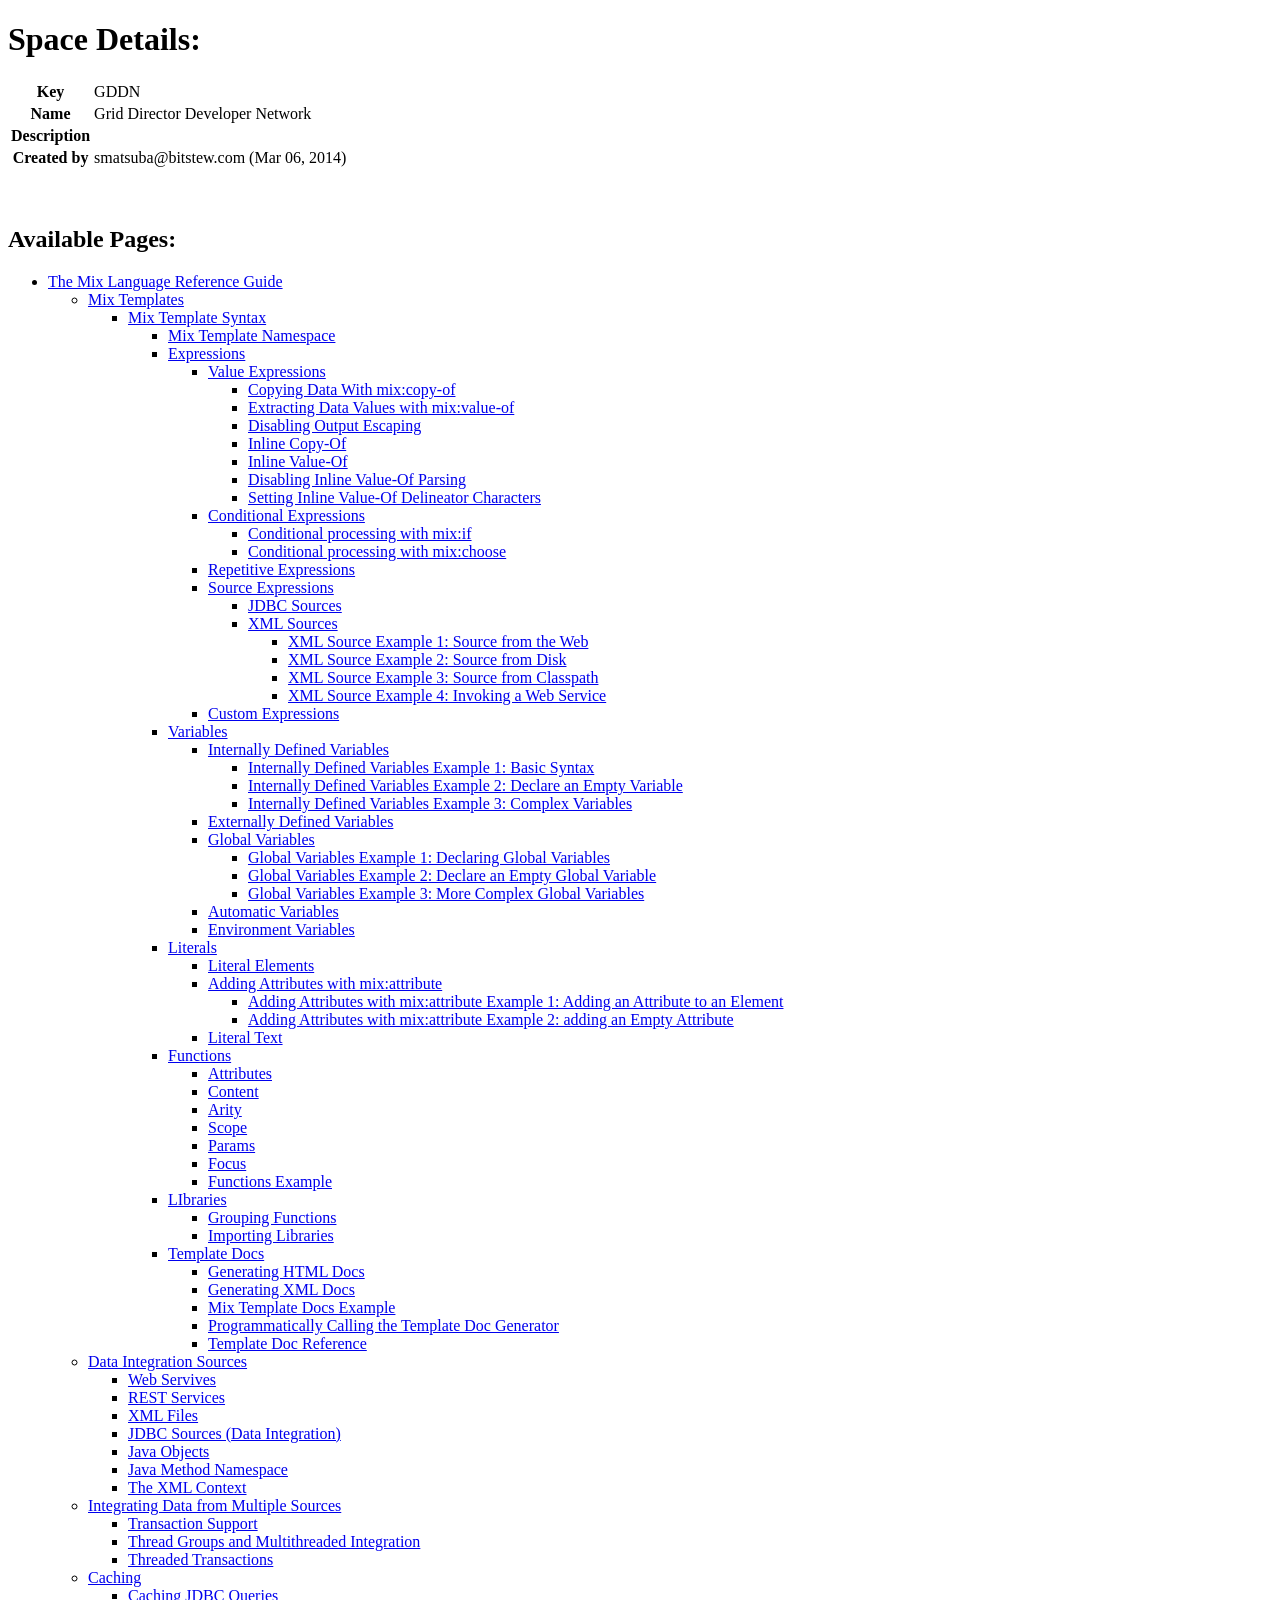
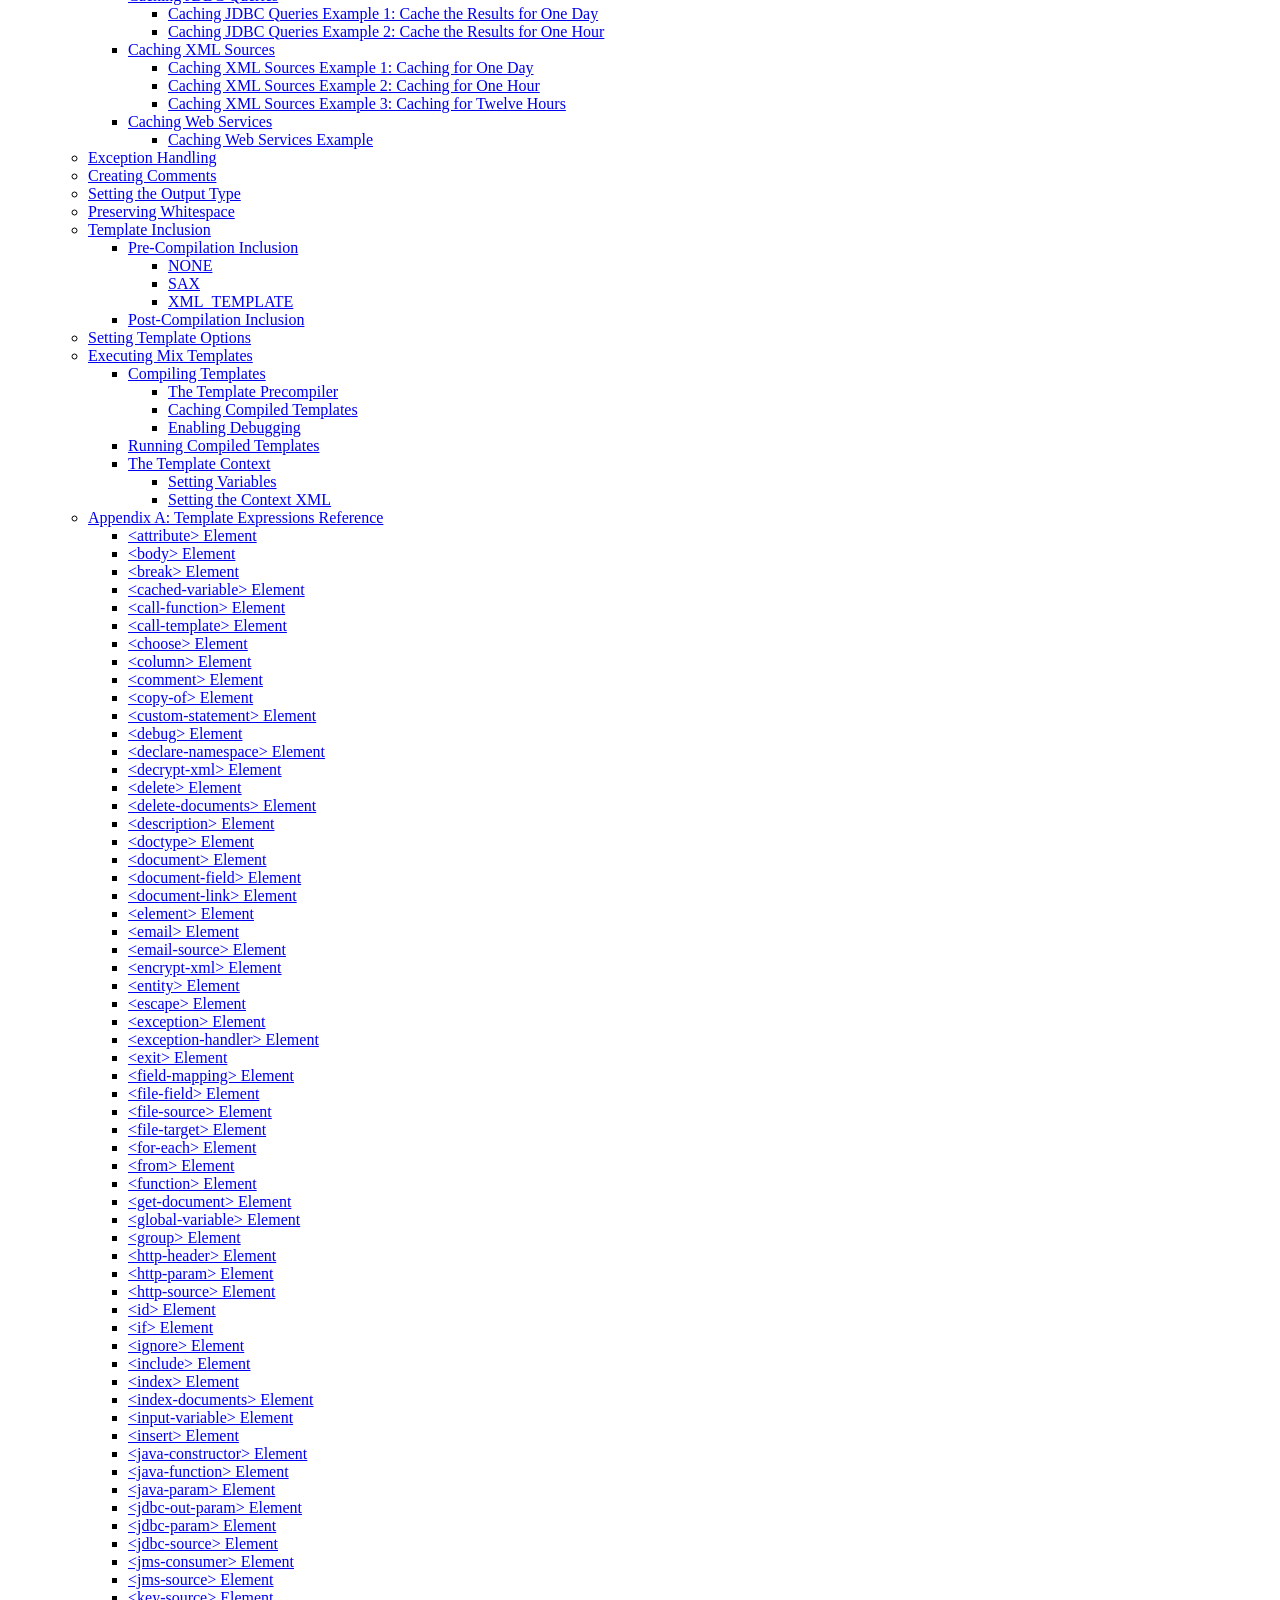
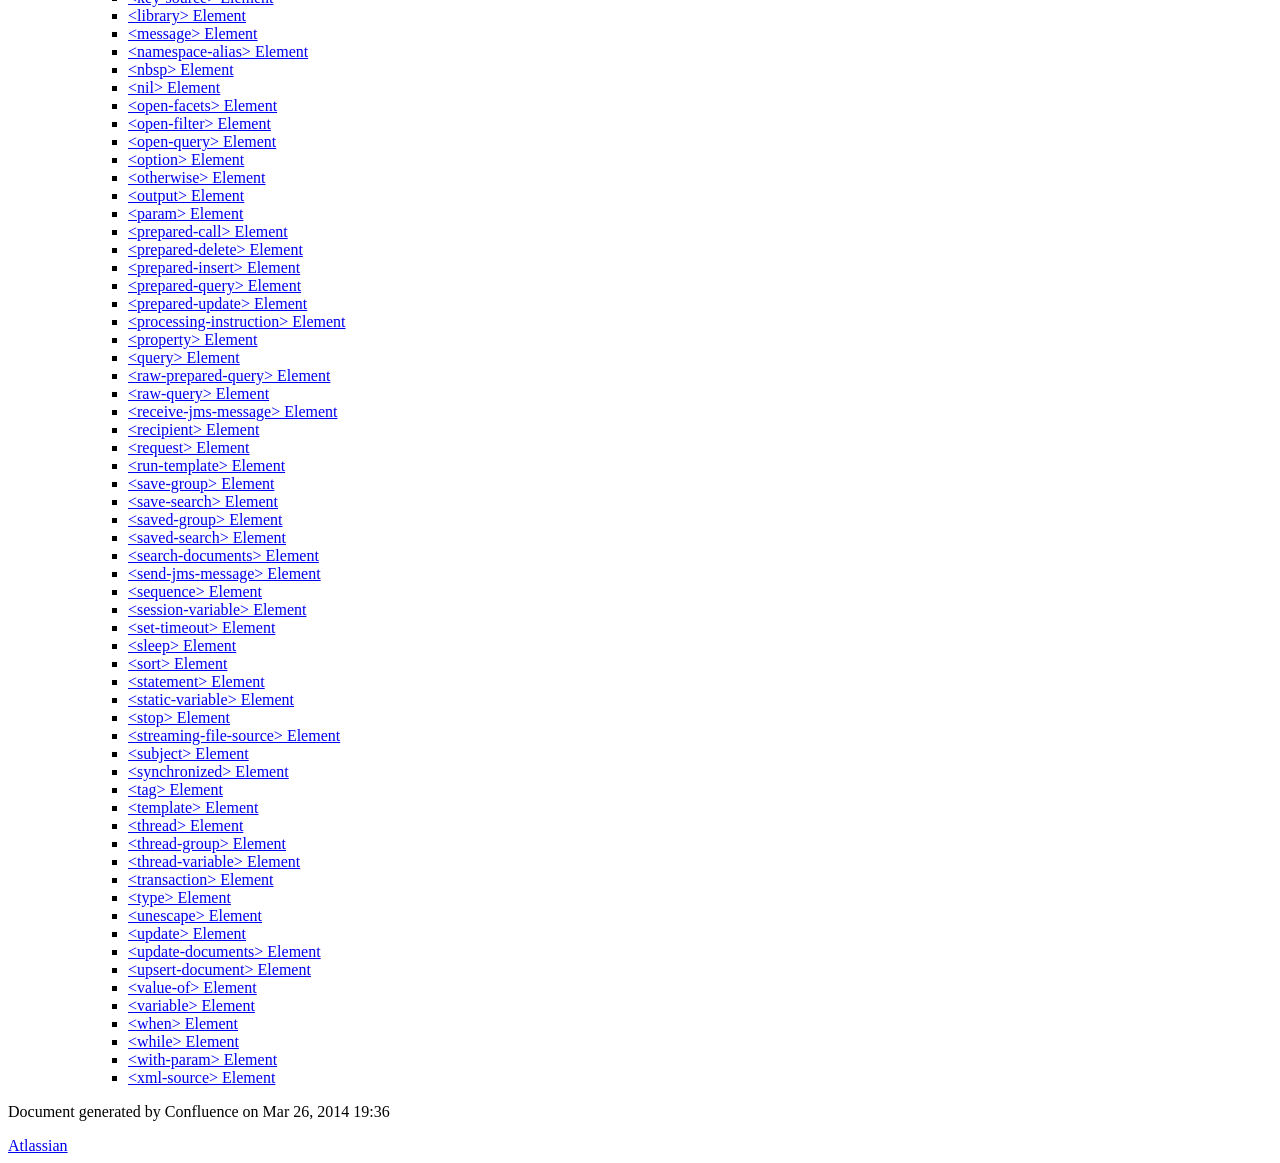
==== tests/index.html @ a4d9a3e6 "Migrate to WPMetaConfig object for page attributes" ====
<!DOCTYPE html>
<html>
    <head>
        <title>GDDN (Grid Director Developer Network)</title>
        <link rel="stylesheet" href="styles/site.css" type="text/css" />
        <META http-equiv="Content-Type" content="text/html; charset=UTF-8">
    </head>

    <body class="theme-default aui-theme-default">
        <div id="page">
            <div id="main" class="aui-page-panel">
                <div id="main-header">
                    <h1 id="title-heading" class="pagetitle">
                        <span id="title-text">Space Details:</span>
                    </h1>
                </div>

                <div id="content">
                    <div id="main-content" class="pageSection">
                    <table class="confluenceTable">
                        <tr>
                            <th class="confluenceTh">Key</th>
                            <td class="confluenceTd">GDDN</td>
                        </tr>
                        <tr>
                            <th class="confluenceTh">Name</th>
                            <td class="confluenceTd">Grid Director Developer Network</td>
                        </tr>
                        <tr>
                            <th class="confluenceTh">Description</th>
                            <td class="confluenceTd"></td>
                        </tr>
                        <tr>
                            <th class="confluenceTh">Created by</th>
                            <td class="confluenceTd">smatsuba@bitstew.com (Mar 06, 2014)</td>
                        </tr>
                    </table>
                    </div> 
                    <br/>
                    <br/>

                    <div class="pageSection">
                        <div class="pageSectionHeader">
                            <h2 class="pageSectionTitle">Available Pages:</h2>
                        </div>
                            <ul>
                        <li>
                <a href="The-Mix-Language-Reference-Guide_26181990.html">The Mix Language Reference Guide</a>

                            <ul>
                    <li>
                <a href="Mix-Templates_26181994.html">Mix Templates</a>

                            <ul>
                    <li>
                <a href="Mix-Template-Syntax_26182074.html">Mix Template Syntax</a>

                            <ul>
                    <li>
                <a href="Mix-Template-Namespace_26182076.html">Mix Template Namespace</a>

                    </li>
            </ul>
                    <ul>
                    <li>
                <a href="Expressions_26182078.html">Expressions</a>

                            <ul>
                    <li>
                <a href="Value-Expressions_26182084.html">Value Expressions</a>

                            <ul>
                    <li>
                <a href="26182086.html">Copying Data With mix:copy-of</a>

                    </li>
            </ul>
                    <ul>
                    <li>
                <a href="26182089.html">Extracting Data Values with mix:value-of</a>

                    </li>
            </ul>
                    <ul>
                    <li>
                <a href="Disabling-Output-Escaping_26182092.html">Disabling Output Escaping</a>

                    </li>
            </ul>
                    <ul>
                    <li>
                <a href="Inline-Copy-Of_26182158.html">Inline Copy-Of</a>

                    </li>
            </ul>
                    <ul>
                    <li>
                <a href="Inline-Value-Of_26182097.html">Inline Value-Of</a>

                    </li>
            </ul>
                    <ul>
                    <li>
                <a href="Disabling-Inline-Value-Of-Parsing_26182099.html">Disabling Inline Value-Of Parsing</a>

                    </li>
            </ul>
                    <ul>
                    <li>
                <a href="Setting-Inline-Value-Of-Delineator-Characters_26182101.html">Setting Inline Value-Of Delineator Characters</a>

                    </li>
            </ul>
            </li>
            </ul>
                    <ul>
                    <li>
                <a href="Conditional-Expressions_26182103.html">Conditional Expressions</a>

                            <ul>
                    <li>
                <a href="26182105.html">Conditional processing with mix:if</a>

                    </li>
            </ul>
                    <ul>
                    <li>
                <a href="26182107.html">Conditional processing with mix:choose</a>

                    </li>
            </ul>
            </li>
            </ul>
                    <ul>
                    <li>
                <a href="Repetitive-Expressions_26182109.html">Repetitive Expressions</a>

                    </li>
            </ul>
                    <ul>
                    <li>
                <a href="Source-Expressions_26182111.html">Source Expressions</a>

                            <ul>
                    <li>
                <a href="JDBC-Sources_26182113.html">JDBC Sources</a>

                    </li>
            </ul>
                    <ul>
                    <li>
                <a href="XML-Sources_26182115.html">XML Sources</a>

                            <ul>
                    <li>
                <a href="26182117.html">XML Source Example 1: Source from the Web</a>

                    </li>
            </ul>
                    <ul>
                    <li>
                <a href="26182119.html">XML Source Example 2: Source from Disk</a>

                    </li>
            </ul>
                    <ul>
                    <li>
                <a href="26182122.html">XML Source Example 3: Source from Classpath</a>

                    </li>
            </ul>
                    <ul>
                    <li>
                <a href="26182124.html">XML Source Example 4: Invoking a Web Service</a>

                    </li>
            </ul>
            </li>
            </ul>
            </li>
            </ul>
                    <ul>
                    <li>
                <a href="Custom-Expressions_26182126.html">Custom Expressions</a>

                    </li>
            </ul>
            </li>
            </ul>
                    <ul>
                    <li>
                <a href="Variables_26182146.html">Variables</a>

                            <ul>
                    <li>
                <a href="Internally-Defined-Variables_26182148.html">Internally Defined Variables</a>

                            <ul>
                    <li>
                <a href="26182151.html">Internally Defined Variables Example 1: Basic Syntax</a>

                    </li>
            </ul>
                    <ul>
                    <li>
                <a href="26182165.html">Internally Defined Variables Example 2: Declare an Empty Variable</a>

                    </li>
            </ul>
                    <ul>
                    <li>
                <a href="26182167.html">Internally Defined Variables Example 3: Complex Variables</a>

                    </li>
            </ul>
            </li>
            </ul>
                    <ul>
                    <li>
                <a href="Externally-Defined-Variables_26182171.html">Externally Defined Variables</a>

                    </li>
            </ul>
                    <ul>
                    <li>
                <a href="Global-Variables_26182207.html">Global Variables</a>

                            <ul>
                    <li>
                <a href="26182209.html">Global Variables Example 1: Declaring Global Variables</a>

                    </li>
            </ul>
                    <ul>
                    <li>
                <a href="26182213.html">Global Variables Example 2: Declare an Empty Global Variable</a>

                    </li>
            </ul>
                    <ul>
                    <li>
                <a href="26182216.html">Global Variables Example 3: More Complex Global Variables</a>

                    </li>
            </ul>
            </li>
            </ul>
                    <ul>
                    <li>
                <a href="Automatic-Variables_26182219.html">Automatic Variables</a>

                    </li>
            </ul>
                    <ul>
                    <li>
                <a href="Environment-Variables_26182221.html">Environment Variables</a>

                    </li>
            </ul>
            </li>
            </ul>
                    <ul>
                    <li>
                <a href="Literals_26182223.html">Literals</a>

                            <ul>
                    <li>
                <a href="Literal-Elements_26182225.html">Literal Elements</a>

                    </li>
            </ul>
                    <ul>
                    <li>
                <a href="26182227.html">Adding Attributes with mix:attribute</a>

                            <ul>
                    <li>
                <a href="26182231.html">Adding Attributes with mix:attribute Example 1: Adding an Attribute to an Element</a>

                    </li>
            </ul>
                    <ul>
                    <li>
                <a href="26182233.html">Adding Attributes with mix:attribute Example 2: adding an Empty Attribute</a>

                    </li>
            </ul>
            </li>
            </ul>
                    <ul>
                    <li>
                <a href="Literal-Text_26182235.html">Literal Text</a>

                    </li>
            </ul>
            </li>
            </ul>
                    <ul>
                    <li>
                <a href="Functions_26182237.html">Functions</a>

                            <ul>
                    <li>
                <a href="Attributes_26182239.html">Attributes</a>

                    </li>
            </ul>
                    <ul>
                    <li>
                <a href="Content_26182241.html">Content</a>

                    </li>
            </ul>
                    <ul>
                    <li>
                <a href="Arity_26182243.html">Arity</a>

                    </li>
            </ul>
                    <ul>
                    <li>
                <a href="Scope_26182245.html">Scope</a>

                    </li>
            </ul>
                    <ul>
                    <li>
                <a href="Params_26182247.html">Params</a>

                    </li>
            </ul>
                    <ul>
                    <li>
                <a href="Focus_26182249.html">Focus</a>

                    </li>
            </ul>
                    <ul>
                    <li>
                <a href="Functions-Example_26182251.html">Functions Example</a>

                    </li>
            </ul>
            </li>
            </ul>
                    <ul>
                    <li>
                <a href="LIbraries_26182253.html">LIbraries</a>

                            <ul>
                    <li>
                <a href="Grouping-Functions_26182255.html">Grouping Functions</a>

                    </li>
            </ul>
                    <ul>
                    <li>
                <a href="Importing-Libraries_26182257.html">Importing Libraries</a>

                    </li>
            </ul>
            </li>
            </ul>
                    <ul>
                    <li>
                <a href="Template-Docs_26182259.html">Template Docs</a>

                            <ul>
                    <li>
                <a href="Generating-HTML-Docs_26182261.html">Generating HTML Docs</a>

                    </li>
            </ul>
                    <ul>
                    <li>
                <a href="Generating-XML-Docs_26182263.html">Generating XML Docs</a>

                    </li>
            </ul>
                    <ul>
                    <li>
                <a href="Mix-Template-Docs-Example_26182270.html">Mix Template Docs Example</a>

                    </li>
            </ul>
                    <ul>
                    <li>
                <a href="Programmatically-Calling-the-Template-Doc-Generator_26182265.html">Programmatically Calling the Template Doc Generator</a>

                    </li>
            </ul>
                    <ul>
                    <li>
                <a href="Template-Doc-Reference_26182267.html">Template Doc Reference</a>

                    </li>
            </ul>
            </li>
            </ul>
            </li>
            </ul>
            </li>
            </ul>
                    <ul>
                    <li>
                <a href="Data-Integration-Sources_26182272.html">Data Integration Sources</a>

                            <ul>
                    <li>
                <a href="Web-Servives_26182281.html">Web Servives</a>

                    </li>
            </ul>
                    <ul>
                    <li>
                <a href="REST-Services_26182283.html">REST Services</a>

                    </li>
            </ul>
                    <ul>
                    <li>
                <a href="XML-Files_26182285.html">XML Files</a>

                    </li>
            </ul>
                    <ul>
                    <li>
                <a href="26182288.html">JDBC Sources (Data Integration)</a>

                    </li>
            </ul>
                    <ul>
                    <li>
                <a href="Java-Objects_26182290.html">Java Objects</a>

                    </li>
            </ul>
                    <ul>
                    <li>
                <a href="Java-Method-Namespace_26182292.html">Java Method Namespace</a>

                    </li>
            </ul>
                    <ul>
                    <li>
                <a href="The-XML-Context_26182294.html">The XML Context</a>

                    </li>
            </ul>
            </li>
            </ul>
                    <ul>
                    <li>
                <a href="Integrating-Data-from-Multiple-Sources_26182296.html">Integrating Data from Multiple Sources</a>

                            <ul>
                    <li>
                <a href="Transaction-Support_26182298.html">Transaction Support</a>

                    </li>
            </ul>
                    <ul>
                    <li>
                <a href="Thread-Groups-and-Multithreaded-Integration_26182300.html">Thread Groups and Multithreaded Integration</a>

                    </li>
            </ul>
                    <ul>
                    <li>
                <a href="Threaded-Transactions_26182302.html">Threaded Transactions</a>

                    </li>
            </ul>
            </li>
            </ul>
                    <ul>
                    <li>
                <a href="Caching_26182304.html">Caching</a>

                            <ul>
                    <li>
                <a href="Caching-JDBC-Queries_26182306.html">Caching JDBC Queries</a>

                            <ul>
                    <li>
                <a href="26182308.html">Caching JDBC Queries Example 1: Cache the Results for One Day</a>

                    </li>
            </ul>
                    <ul>
                    <li>
                <a href="26182310.html">Caching JDBC Queries Example 2: Cache the Results for One Hour</a>

                    </li>
            </ul>
            </li>
            </ul>
                    <ul>
                    <li>
                <a href="Caching-XML-Sources_26182313.html">Caching XML Sources</a>

                            <ul>
                    <li>
                <a href="26182315.html">Caching XML Sources Example 1: Caching for One Day</a>

                    </li>
            </ul>
                    <ul>
                    <li>
                <a href="26182317.html">Caching XML Sources Example 2: Caching for One Hour</a>

                    </li>
            </ul>
                    <ul>
                    <li>
                <a href="26182319.html">Caching XML Sources Example 3: Caching for Twelve Hours</a>

                    </li>
            </ul>
            </li>
            </ul>
                    <ul>
                    <li>
                <a href="Caching-Web-Services_26182321.html">Caching Web Services</a>

                            <ul>
                    <li>
                <a href="Caching-Web-Services-Example_26182323.html">Caching Web Services Example</a>

                    </li>
            </ul>
            </li>
            </ul>
            </li>
            </ul>
                    <ul>
                    <li>
                <a href="Exception-Handling_26182325.html">Exception Handling</a>

                    </li>
            </ul>
                    <ul>
                    <li>
                <a href="Creating-Comments_26182327.html">Creating Comments</a>

                    </li>
            </ul>
                    <ul>
                    <li>
                <a href="Setting-the-Output-Type_26182329.html">Setting the Output Type</a>

                    </li>
            </ul>
                    <ul>
                    <li>
                <a href="Preserving-Whitespace_26182331.html">Preserving Whitespace</a>

                    </li>
            </ul>
                    <ul>
                    <li>
                <a href="Template-Inclusion_26182333.html">Template Inclusion</a>

                            <ul>
                    <li>
                <a href="Pre-Compilation-Inclusion_26182335.html">Pre-Compilation Inclusion</a>

                            <ul>
                    <li>
                <a href="NONE_26182337.html">NONE</a>

                    </li>
            </ul>
                    <ul>
                    <li>
                <a href="SAX_26182340.html">SAX</a>

                    </li>
            </ul>
                    <ul>
                    <li>
                <a href="XML_TEMPLATE_26182343.html">XML_TEMPLATE</a>

                    </li>
            </ul>
            </li>
            </ul>
                    <ul>
                    <li>
                <a href="Post-Compilation-Inclusion_26182348.html">Post-Compilation Inclusion</a>

                    </li>
            </ul>
            </li>
            </ul>
                    <ul>
                    <li>
                <a href="Setting-Template-Options_26182350.html">Setting Template Options</a>

                    </li>
            </ul>
                    <ul>
                    <li>
                <a href="Executing-Mix-Templates_26182173.html">Executing Mix Templates</a>

                            <ul>
                    <li>
                <a href="Compiling-Templates_26182175.html">Compiling Templates</a>

                            <ul>
                    <li>
                <a href="The-Template-Precompiler_26182177.html">The Template Precompiler</a>

                    </li>
            </ul>
                    <ul>
                    <li>
                <a href="Caching-Compiled-Templates_26182181.html">Caching Compiled Templates</a>

                    </li>
            </ul>
                    <ul>
                    <li>
                <a href="Enabling-Debugging_26182185.html">Enabling Debugging</a>

                    </li>
            </ul>
            </li>
            </ul>
                    <ul>
                    <li>
                <a href="Running-Compiled-Templates_26182187.html">Running Compiled Templates</a>

                    </li>
            </ul>
                    <ul>
                    <li>
                <a href="The-Template-Context_26182190.html">The Template Context</a>

                            <ul>
                    <li>
                <a href="Setting-Variables_26182192.html">Setting Variables</a>

                    </li>
            </ul>
                    <ul>
                    <li>
                <a href="Setting-the-Context-XML_26182199.html">Setting the Context XML</a>

                    </li>
            </ul>
            </li>
            </ul>
            </li>
            </ul>
                    <ul>
                    <li>
                <a href="26182080.html">Appendix A: Template Expressions Reference</a>

                            <ul>
                    <li>
                <a href="26182352.html">&lt;attribute&gt; Element</a>

                    </li>
            </ul>
                    <ul>
                    <li>
                <a href="26182354.html">&lt;body&gt; Element</a>

                    </li>
            </ul>
                    <ul>
                    <li>
                <a href="26182356.html">&lt;break&gt; Element</a>

                    </li>
            </ul>
                    <ul>
                    <li>
                <a href="26182361.html">&lt;cached-variable&gt; Element</a>

                    </li>
            </ul>
                    <ul>
                    <li>
                <a href="26182363.html">&lt;call-function&gt; Element</a>

                    </li>
            </ul>
                    <ul>
                    <li>
                <a href="26182365.html">&lt;call-template&gt; Element</a>

                    </li>
            </ul>
                    <ul>
                    <li>
                <a href="26182367.html">&lt;choose&gt; Element</a>

                    </li>
            </ul>
                    <ul>
                    <li>
                <a href="26182369.html">&lt;column&gt; Element</a>

                    </li>
            </ul>
                    <ul>
                    <li>
                <a href="26182371.html">&lt;comment&gt; Element</a>

                    </li>
            </ul>
                    <ul>
                    <li>
                <a href="26182373.html">&lt;copy-of&gt; Element</a>

                    </li>
            </ul>
                    <ul>
                    <li>
                <a href="26182375.html">&lt;custom-statement&gt; Element</a>

                    </li>
            </ul>
                    <ul>
                    <li>
                <a href="26182377.html">&lt;debug&gt; Element</a>

                    </li>
            </ul>
                    <ul>
                    <li>
                <a href="26182379.html">&lt;declare-namespace&gt; Element</a>

                    </li>
            </ul>
                    <ul>
                    <li>
                <a href="26182381.html">&lt;decrypt-xml&gt; Element</a>

                    </li>
            </ul>
                    <ul>
                    <li>
                <a href="26182385.html">&lt;delete&gt; Element</a>

                    </li>
            </ul>
                    <ul>
                    <li>
                <a href="26182383.html">&lt;delete-documents&gt; Element</a>

                    </li>
            </ul>
                    <ul>
                    <li>
                <a href="26182387.html">&lt;description&gt; Element</a>

                    </li>
            </ul>
                    <ul>
                    <li>
                <a href="26182389.html">&lt;doctype&gt; Element</a>

                    </li>
            </ul>
                    <ul>
                    <li>
                <a href="26182391.html">&lt;document&gt; Element</a>

                    </li>
            </ul>
                    <ul>
                    <li>
                <a href="26182393.html">&lt;document-field&gt; Element</a>

                    </li>
            </ul>
                    <ul>
                    <li>
                <a href="26182396.html">&lt;document-link&gt; Element</a>

                    </li>
            </ul>
                    <ul>
                    <li>
                <a href="26182398.html">&lt;element&gt; Element</a>

                    </li>
            </ul>
                    <ul>
                    <li>
                <a href="26182402.html">&lt;email&gt; Element</a>

                    </li>
            </ul>
                    <ul>
                    <li>
                <a href="26182400.html">&lt;email-source&gt; Element</a>

                    </li>
            </ul>
                    <ul>
                    <li>
                <a href="26182404.html">&lt;encrypt-xml&gt; Element</a>

                    </li>
            </ul>
                    <ul>
                    <li>
                <a href="26182406.html">&lt;entity&gt; Element</a>

                    </li>
            </ul>
                    <ul>
                    <li>
                <a href="26182408.html">&lt;escape&gt; Element</a>

                    </li>
            </ul>
                    <ul>
                    <li>
                <a href="26182412.html">&lt;exception&gt; Element</a>

                    </li>
            </ul>
                    <ul>
                    <li>
                <a href="26182410.html">&lt;exception-handler&gt; Element</a>

                    </li>
            </ul>
                    <ul>
                    <li>
                <a href="26182414.html">&lt;exit&gt; Element</a>

                    </li>
            </ul>
                    <ul>
                    <li>
                <a href="26182416.html">&lt;field-mapping&gt; Element</a>

                    </li>
            </ul>
                    <ul>
                    <li>
                <a href="26182418.html">&lt;file-field&gt; Element</a>

                    </li>
            </ul>
                    <ul>
                    <li>
                <a href="26182420.html">&lt;file-source&gt; Element</a>

                    </li>
            </ul>
                    <ul>
                    <li>
                <a href="26182422.html">&lt;file-target&gt; Element</a>

                    </li>
            </ul>
                    <ul>
                    <li>
                <a href="26182424.html">&lt;for-each&gt; Element</a>

                    </li>
            </ul>
                    <ul>
                    <li>
                <a href="26182426.html">&lt;from&gt; Element</a>

                    </li>
            </ul>
                    <ul>
                    <li>
                <a href="26182428.html">&lt;function&gt; Element</a>

                    </li>
            </ul>
                    <ul>
                    <li>
                <a href="26182430.html">&lt;get-document&gt; Element</a>

                    </li>
            </ul>
                    <ul>
                    <li>
                <a href="26182432.html">&lt;global-variable&gt; Element</a>

                    </li>
            </ul>
                    <ul>
                    <li>
                <a href="26182434.html">&lt;group&gt; Element</a>

                    </li>
            </ul>
                    <ul>
                    <li>
                <a href="26182436.html">&lt;http-header&gt; Element</a>

                    </li>
            </ul>
                    <ul>
                    <li>
                <a href="26182438.html">&lt;http-param&gt; Element</a>

                    </li>
            </ul>
                    <ul>
                    <li>
                <a href="26182441.html">&lt;http-source&gt; Element</a>

                    </li>
            </ul>
                    <ul>
                    <li>
                <a href="26182448.html">&lt;id&gt; Element</a>

                    </li>
            </ul>
                    <ul>
                    <li>
                <a href="26182450.html">&lt;if&gt; Element</a>

                    </li>
            </ul>
                    <ul>
                    <li>
                <a href="26182452.html">&lt;ignore&gt; Element</a>

                    </li>
            </ul>
                    <ul>
                    <li>
                <a href="26182454.html">&lt;include&gt; Element</a>

                    </li>
            </ul>
                    <ul>
                    <li>
                <a href="26182458.html">&lt;index&gt; Element</a>

                    </li>
            </ul>
                    <ul>
                    <li>
                <a href="26182456.html">&lt;index-documents&gt; Element</a>

                    </li>
            </ul>
                    <ul>
                    <li>
                <a href="26182460.html">&lt;input-variable&gt; Element</a>

                    </li>
            </ul>
                    <ul>
                    <li>
                <a href="26182462.html">&lt;insert&gt; Element</a>

                    </li>
            </ul>
                    <ul>
                    <li>
                <a href="26182466.html">&lt;java-constructor&gt; Element</a>

                    </li>
            </ul>
                    <ul>
                    <li>
                <a href="26182469.html">&lt;java-function&gt; Element</a>

                    </li>
            </ul>
                    <ul>
                    <li>
                <a href="26182471.html">&lt;java-param&gt; Element</a>

                    </li>
            </ul>
                    <ul>
                    <li>
                <a href="26182473.html">&lt;jdbc-out-param&gt; Element</a>

                    </li>
            </ul>
                    <ul>
                    <li>
                <a href="26182475.html">&lt;jdbc-param&gt; Element</a>

                    </li>
            </ul>
                    <ul>
                    <li>
                <a href="26182477.html">&lt;jdbc-source&gt; Element</a>

                    </li>
            </ul>
                    <ul>
                    <li>
                <a href="26182479.html">&lt;jms-consumer&gt; Element</a>

                    </li>
            </ul>
                    <ul>
                    <li>
                <a href="26182481.html">&lt;jms-source&gt; Element</a>

                    </li>
            </ul>
                    <ul>
                    <li>
                <a href="26182483.html">&lt;key-source&gt; Element</a>

                    </li>
            </ul>
                    <ul>
                    <li>
                <a href="26182485.html">&lt;library&gt; Element</a>

                    </li>
            </ul>
                    <ul>
                    <li>
                <a href="26182487.html">&lt;message&gt; Element</a>

                    </li>
            </ul>
                    <ul>
                    <li>
                <a href="26182489.html">&lt;namespace-alias&gt; Element</a>

                    </li>
            </ul>
                    <ul>
                    <li>
                <a href="26182491.html">&lt;nbsp&gt; Element</a>

                    </li>
            </ul>
                    <ul>
                    <li>
                <a href="26182493.html">&lt;nil&gt; Element</a>

                    </li>
            </ul>
                    <ul>
                    <li>
                <a href="26182495.html">&lt;open-facets&gt; Element</a>

                    </li>
            </ul>
                    <ul>
                    <li>
                <a href="26182497.html">&lt;open-filter&gt; Element</a>

                    </li>
            </ul>
                    <ul>
                    <li>
                <a href="26182499.html">&lt;open-query&gt; Element</a>

                    </li>
            </ul>
                    <ul>
                    <li>
                <a href="26182358.html">&lt;option&gt; Element</a>

                    </li>
            </ul>
                    <ul>
                    <li>
                <a href="26182501.html">&lt;otherwise&gt; Element</a>

                    </li>
            </ul>
                    <ul>
                    <li>
                <a href="26182503.html">&lt;output&gt; Element</a>

                    </li>
            </ul>
                    <ul>
                    <li>
                <a href="26182505.html">&lt;param&gt; Element</a>

                    </li>
            </ul>
                    <ul>
                    <li>
                <a href="26182507.html">&lt;prepared-call&gt; Element</a>

                    </li>
            </ul>
                    <ul>
                    <li>
                <a href="26182509.html">&lt;prepared-delete&gt; Element</a>

                    </li>
            </ul>
                    <ul>
                    <li>
                <a href="26182511.html">&lt;prepared-insert&gt; Element</a>

                    </li>
            </ul>
                    <ul>
                    <li>
                <a href="26182513.html">&lt;prepared-query&gt; Element</a>

                    </li>
            </ul>
                    <ul>
                    <li>
                <a href="26182515.html">&lt;prepared-update&gt; Element</a>

                    </li>
            </ul>
                    <ul>
                    <li>
                <a href="26182517.html">&lt;processing-instruction&gt; Element</a>

                    </li>
            </ul>
                    <ul>
                    <li>
                <a href="26182519.html">&lt;property&gt; Element</a>

                    </li>
            </ul>
                    <ul>
                    <li>
                <a href="26182521.html">&lt;query&gt; Element</a>

                    </li>
            </ul>
                    <ul>
                    <li>
                <a href="26182523.html">&lt;raw-prepared-query&gt; Element</a>

                    </li>
            </ul>
                    <ul>
                    <li>
                <a href="26182525.html">&lt;raw-query&gt; Element</a>

                    </li>
            </ul>
                    <ul>
                    <li>
                <a href="26182527.html">&lt;receive-jms-message&gt; Element</a>

                    </li>
            </ul>
                    <ul>
                    <li>
                <a href="26182529.html">&lt;recipient&gt; Element</a>

                    </li>
            </ul>
                    <ul>
                    <li>
                <a href="26182531.html">&lt;request&gt; Element</a>

                    </li>
            </ul>
                    <ul>
                    <li>
                <a href="26182533.html">&lt;run-template&gt; Element</a>

                    </li>
            </ul>
                    <ul>
                    <li>
                <a href="26182535.html">&lt;save-group&gt; Element</a>

                    </li>
            </ul>
                    <ul>
                    <li>
                <a href="26182537.html">&lt;save-search&gt; Element</a>

                    </li>
            </ul>
                    <ul>
                    <li>
                <a href="26182539.html">&lt;saved-group&gt; Element</a>

                    </li>
            </ul>
                    <ul>
                    <li>
                <a href="26182542.html">&lt;saved-search&gt; Element</a>

                    </li>
            </ul>
                    <ul>
                    <li>
                <a href="26182544.html">&lt;search-documents&gt; Element</a>

                    </li>
            </ul>
                    <ul>
                    <li>
                <a href="26182546.html">&lt;send-jms-message&gt; Element</a>

                    </li>
            </ul>
                    <ul>
                    <li>
                <a href="26182548.html">&lt;sequence&gt; Element</a>

                    </li>
            </ul>
                    <ul>
                    <li>
                <a href="26182550.html">&lt;session-variable&gt; Element</a>

                    </li>
            </ul>
                    <ul>
                    <li>
                <a href="26182552.html">&lt;set-timeout&gt; Element</a>

                    </li>
            </ul>
                    <ul>
                    <li>
                <a href="26182554.html">&lt;sleep&gt; Element</a>

                    </li>
            </ul>
                    <ul>
                    <li>
                <a href="26182556.html">&lt;sort&gt; Element</a>

                    </li>
            </ul>
                    <ul>
                    <li>
                <a href="26182558.html">&lt;statement&gt; Element</a>

                    </li>
            </ul>
                    <ul>
                    <li>
                <a href="26182560.html">&lt;static-variable&gt; Element</a>

                    </li>
            </ul>
                    <ul>
                    <li>
                <a href="26182562.html">&lt;stop&gt; Element</a>

                    </li>
            </ul>
                    <ul>
                    <li>
                <a href="26182564.html">&lt;streaming-file-source&gt; Element</a>

                    </li>
            </ul>
                    <ul>
                    <li>
                <a href="26182566.html">&lt;subject&gt; Element</a>

                    </li>
            </ul>
                    <ul>
                    <li>
                <a href="26182568.html">&lt;synchronized&gt; Element</a>

                    </li>
            </ul>
                    <ul>
                    <li>
                <a href="26182570.html">&lt;tag&gt; Element</a>

                    </li>
            </ul>
                    <ul>
                    <li>
                <a href="26182572.html">&lt;template&gt; Element</a>

                    </li>
            </ul>
                    <ul>
                    <li>
                <a href="26182578.html">&lt;thread&gt; Element</a>

                    </li>
            </ul>
                    <ul>
                    <li>
                <a href="26182574.html">&lt;thread-group&gt; Element</a>

                    </li>
            </ul>
                    <ul>
                    <li>
                <a href="26182576.html">&lt;thread-variable&gt; Element</a>

                    </li>
            </ul>
                    <ul>
                    <li>
                <a href="26182580.html">&lt;transaction&gt; Element</a>

                    </li>
            </ul>
                    <ul>
                    <li>
                <a href="26182582.html">&lt;type&gt; Element</a>

                    </li>
            </ul>
                    <ul>
                    <li>
                <a href="26182584.html">&lt;unescape&gt; Element</a>

                    </li>
            </ul>
                    <ul>
                    <li>
                <a href="26182590.html">&lt;update&gt; Element</a>

                    </li>
            </ul>
                    <ul>
                    <li>
                <a href="26182587.html">&lt;update-documents&gt; Element</a>

                    </li>
            </ul>
                    <ul>
                    <li>
                <a href="26182592.html">&lt;upsert-document&gt; Element</a>

                    </li>
            </ul>
                    <ul>
                    <li>
                <a href="26182594.html">&lt;value-of&gt; Element</a>

                    </li>
            </ul>
                    <ul>
                    <li>
                <a href="26182596.html">&lt;variable&gt; Element</a>

                    </li>
            </ul>
                    <ul>
                    <li>
                <a href="26182598.html">&lt;when&gt; Element</a>

                    </li>
            </ul>
                    <ul>
                    <li>
                <a href="26182600.html">&lt;while&gt; Element</a>

                    </li>
            </ul>
                    <ul>
                    <li>
                <a href="26182602.html">&lt;with-param&gt; Element</a>

                    </li>
            </ul>
                    <ul>
                    <li>
                <a href="26182605.html">&lt;xml-source&gt; Element</a>

                    </li>
            </ul>
            </li>
            </ul>
            </li>
            </ul>
                    </div>

                </div>             </div> 
            <div id="footer" role="contentinfo">
                <section class="footer-body">
                    <p>Document generated by Confluence on Mar 26, 2014 19:36</p>
                    <div id="footer-logo"><a href="http://www.atlassian.com/">Atlassian</a></div>
                </section>
            </div>
        </div>     </body>
</html>
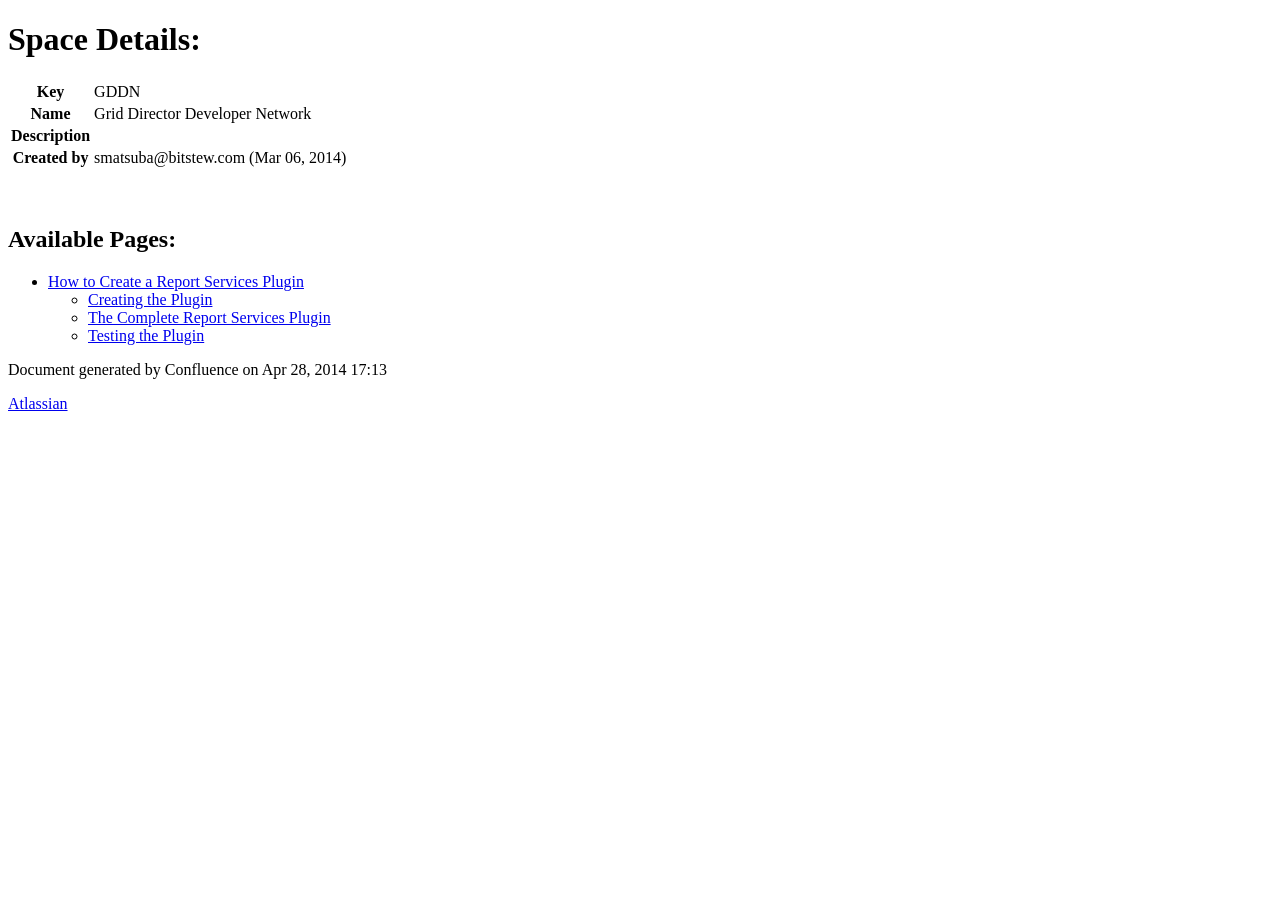
==== commit 780fa22a: "fix footer, make html->xml convertor work with 5.3" ====
--- a/tests/index.html
+++ b/tests/index.html
@@ -47,1339 +47,25 @@
                         </div>
                             <ul>
                         <li>
-                <a href="The-Mix-Language-Reference-Guide_26181990.html">The Mix Language Reference Guide</a>
+                <a href="How-to-Create-a-Report-Services-Plugin_26902570.html">How to Create a Report Services Plugin</a>
 
                             <ul>
                     <li>
-                <a href="Mix-Templates_26181994.html">Mix Templates</a>
-
-                            <ul>
-                    <li>
-                <a href="Mix-Template-Syntax_26182074.html">Mix Template Syntax</a>
-
-                            <ul>
-                    <li>
-                <a href="Mix-Template-Namespace_26182076.html">Mix Template Namespace</a>
+                <a href="Creating-the-Plugin_26902572.html">Creating the Plugin</a>
 
                     </li>
             </ul>
                     <ul>
                     <li>
-                <a href="Expressions_26182078.html">Expressions</a>
-
-                            <ul>
-                    <li>
-                <a href="Value-Expressions_26182084.html">Value Expressions</a>
-
-                            <ul>
-                    <li>
-                <a href="26182086.html">Copying Data With mix:copy-of</a>
+                <a href="The-Complete-Report-Services-Plugin_26902577.html">The Complete Report Services Plugin</a>
 
                     </li>
             </ul>
                     <ul>
                     <li>
-                <a href="26182089.html">Extracting Data Values with mix:value-of</a>
+                <a href="Testing-the-Plugin_26902579.html">Testing the Plugin</a>
 
                     </li>
-            </ul>
-                    <ul>
-                    <li>
-                <a href="Disabling-Output-Escaping_26182092.html">Disabling Output Escaping</a>
-
-                    </li>
-            </ul>
-                    <ul>
-                    <li>
-                <a href="Inline-Copy-Of_26182158.html">Inline Copy-Of</a>
-
-                    </li>
-            </ul>
-                    <ul>
-                    <li>
-                <a href="Inline-Value-Of_26182097.html">Inline Value-Of</a>
-
-                    </li>
-            </ul>
-                    <ul>
-                    <li>
-                <a href="Disabling-Inline-Value-Of-Parsing_26182099.html">Disabling Inline Value-Of Parsing</a>
-
-                    </li>
-            </ul>
-                    <ul>
-                    <li>
-                <a href="Setting-Inline-Value-Of-Delineator-Characters_26182101.html">Setting Inline Value-Of Delineator Characters</a>
-
-                    </li>
-            </ul>
-            </li>
-            </ul>
-                    <ul>
-                    <li>
-                <a href="Conditional-Expressions_26182103.html">Conditional Expressions</a>
-
-                            <ul>
-                    <li>
-                <a href="26182105.html">Conditional processing with mix:if</a>
-
-                    </li>
-            </ul>
-                    <ul>
-                    <li>
-                <a href="26182107.html">Conditional processing with mix:choose</a>
-
-                    </li>
-            </ul>
-            </li>
-            </ul>
-                    <ul>
-                    <li>
-                <a href="Repetitive-Expressions_26182109.html">Repetitive Expressions</a>
-
-                    </li>
-            </ul>
-                    <ul>
-                    <li>
-                <a href="Source-Expressions_26182111.html">Source Expressions</a>
-
-                            <ul>
-                    <li>
-                <a href="JDBC-Sources_26182113.html">JDBC Sources</a>
-
-                    </li>
-            </ul>
-                    <ul>
-                    <li>
-                <a href="XML-Sources_26182115.html">XML Sources</a>
-
-                            <ul>
-                    <li>
-                <a href="26182117.html">XML Source Example 1: Source from the Web</a>
-
-                    </li>
-            </ul>
-                    <ul>
-                    <li>
-                <a href="26182119.html">XML Source Example 2: Source from Disk</a>
-
-                    </li>
-            </ul>
-                    <ul>
-                    <li>
-                <a href="26182122.html">XML Source Example 3: Source from Classpath</a>
-
-                    </li>
-            </ul>
-                    <ul>
-                    <li>
-                <a href="26182124.html">XML Source Example 4: Invoking a Web Service</a>
-
-                    </li>
-            </ul>
-            </li>
-            </ul>
-            </li>
-            </ul>
-                    <ul>
-                    <li>
-                <a href="Custom-Expressions_26182126.html">Custom Expressions</a>
-
-                    </li>
-            </ul>
-            </li>
-            </ul>
-                    <ul>
-                    <li>
-                <a href="Variables_26182146.html">Variables</a>
-
-                            <ul>
-                    <li>
-                <a href="Internally-Defined-Variables_26182148.html">Internally Defined Variables</a>
-
-                            <ul>
-                    <li>
-                <a href="26182151.html">Internally Defined Variables Example 1: Basic Syntax</a>
-
-                    </li>
-            </ul>
-                    <ul>
-                    <li>
-                <a href="26182165.html">Internally Defined Variables Example 2: Declare an Empty Variable</a>
-
-                    </li>
-            </ul>
-                    <ul>
-                    <li>
-                <a href="26182167.html">Internally Defined Variables Example 3: Complex Variables</a>
-
-                    </li>
-            </ul>
-            </li>
-            </ul>
-                    <ul>
-                    <li>
-                <a href="Externally-Defined-Variables_26182171.html">Externally Defined Variables</a>
-
-                    </li>
-            </ul>
-                    <ul>
-                    <li>
-                <a href="Global-Variables_26182207.html">Global Variables</a>
-
-                            <ul>
-                    <li>
-                <a href="26182209.html">Global Variables Example 1: Declaring Global Variables</a>
-
-                    </li>
-            </ul>
-                    <ul>
-                    <li>
-                <a href="26182213.html">Global Variables Example 2: Declare an Empty Global Variable</a>
-
-                    </li>
-            </ul>
-                    <ul>
-                    <li>
-                <a href="26182216.html">Global Variables Example 3: More Complex Global Variables</a>
-
-                    </li>
-            </ul>
-            </li>
-            </ul>
-                    <ul>
-                    <li>
-                <a href="Automatic-Variables_26182219.html">Automatic Variables</a>
-
-                    </li>
-            </ul>
-                    <ul>
-                    <li>
-                <a href="Environment-Variables_26182221.html">Environment Variables</a>
-
-                    </li>
-            </ul>
-            </li>
-            </ul>
-                    <ul>
-                    <li>
-                <a href="Literals_26182223.html">Literals</a>
-
-                            <ul>
-                    <li>
-                <a href="Literal-Elements_26182225.html">Literal Elements</a>
-
-                    </li>
-            </ul>
-                    <ul>
-                    <li>
-                <a href="26182227.html">Adding Attributes with mix:attribute</a>
-
-                            <ul>
-                    <li>
-                <a href="26182231.html">Adding Attributes with mix:attribute Example 1: Adding an Attribute to an Element</a>
-
-                    </li>
-            </ul>
-                    <ul>
-                    <li>
-                <a href="26182233.html">Adding Attributes with mix:attribute Example 2: adding an Empty Attribute</a>
-
-                    </li>
-            </ul>
-            </li>
-            </ul>
-                    <ul>
-                    <li>
-                <a href="Literal-Text_26182235.html">Literal Text</a>
-
-                    </li>
-            </ul>
-            </li>
-            </ul>
-                    <ul>
-                    <li>
-                <a href="Functions_26182237.html">Functions</a>
-
-                            <ul>
-                    <li>
-                <a href="Attributes_26182239.html">Attributes</a>
-
-                    </li>
-            </ul>
-                    <ul>
-                    <li>
-                <a href="Content_26182241.html">Content</a>
-
-                    </li>
-            </ul>
-                    <ul>
-                    <li>
-                <a href="Arity_26182243.html">Arity</a>
-
-                    </li>
-            </ul>
-                    <ul>
-                    <li>
-                <a href="Scope_26182245.html">Scope</a>
-
-                    </li>
-            </ul>
-                    <ul>
-                    <li>
-                <a href="Params_26182247.html">Params</a>
-
-                    </li>
-            </ul>
-                    <ul>
-                    <li>
-                <a href="Focus_26182249.html">Focus</a>
-
-                    </li>
-            </ul>
-                    <ul>
-                    <li>
-                <a href="Functions-Example_26182251.html">Functions Example</a>
-
-                    </li>
-            </ul>
-            </li>
-            </ul>
-                    <ul>
-                    <li>
-                <a href="LIbraries_26182253.html">LIbraries</a>
-
-                            <ul>
-                    <li>
-                <a href="Grouping-Functions_26182255.html">Grouping Functions</a>
-
-                    </li>
-            </ul>
-                    <ul>
-                    <li>
-                <a href="Importing-Libraries_26182257.html">Importing Libraries</a>
-
-                    </li>
-            </ul>
-            </li>
-            </ul>
-                    <ul>
-                    <li>
-                <a href="Template-Docs_26182259.html">Template Docs</a>
-
-                            <ul>
-                    <li>
-                <a href="Generating-HTML-Docs_26182261.html">Generating HTML Docs</a>
-
-                    </li>
-            </ul>
-                    <ul>
-                    <li>
-                <a href="Generating-XML-Docs_26182263.html">Generating XML Docs</a>
-
-                    </li>
-            </ul>
-                    <ul>
-                    <li>
-                <a href="Mix-Template-Docs-Example_26182270.html">Mix Template Docs Example</a>
-
-                    </li>
-            </ul>
-                    <ul>
-                    <li>
-                <a href="Programmatically-Calling-the-Template-Doc-Generator_26182265.html">Programmatically Calling the Template Doc Generator</a>
-
-                    </li>
-            </ul>
-                    <ul>
-                    <li>
-                <a href="Template-Doc-Reference_26182267.html">Template Doc Reference</a>
-
-                    </li>
-            </ul>
-            </li>
-            </ul>
-            </li>
-            </ul>
-            </li>
-            </ul>
-                    <ul>
-                    <li>
-                <a href="Data-Integration-Sources_26182272.html">Data Integration Sources</a>
-
-                            <ul>
-                    <li>
-                <a href="Web-Servives_26182281.html">Web Servives</a>
-
-                    </li>
-            </ul>
-                    <ul>
-                    <li>
-                <a href="REST-Services_26182283.html">REST Services</a>
-
-                    </li>
-            </ul>
-                    <ul>
-                    <li>
-                <a href="XML-Files_26182285.html">XML Files</a>
-
-                    </li>
-            </ul>
-                    <ul>
-                    <li>
-                <a href="26182288.html">JDBC Sources (Data Integration)</a>
-
-                    </li>
-            </ul>
-                    <ul>
-                    <li>
-                <a href="Java-Objects_26182290.html">Java Objects</a>
-
-                    </li>
-            </ul>
-                    <ul>
-                    <li>
-                <a href="Java-Method-Namespace_26182292.html">Java Method Namespace</a>
-
-                    </li>
-            </ul>
-                    <ul>
-                    <li>
-                <a href="The-XML-Context_26182294.html">The XML Context</a>
-
-                    </li>
-            </ul>
-            </li>
-            </ul>
-                    <ul>
-                    <li>
-                <a href="Integrating-Data-from-Multiple-Sources_26182296.html">Integrating Data from Multiple Sources</a>
-
-                            <ul>
-                    <li>
-                <a href="Transaction-Support_26182298.html">Transaction Support</a>
-
-                    </li>
-            </ul>
-                    <ul>
-                    <li>
-                <a href="Thread-Groups-and-Multithreaded-Integration_26182300.html">Thread Groups and Multithreaded Integration</a>
-
-                    </li>
-            </ul>
-                    <ul>
-                    <li>
-                <a href="Threaded-Transactions_26182302.html">Threaded Transactions</a>
-
-                    </li>
-            </ul>
-            </li>
-            </ul>
-                    <ul>
-                    <li>
-                <a href="Caching_26182304.html">Caching</a>
-
-                            <ul>
-                    <li>
-                <a href="Caching-JDBC-Queries_26182306.html">Caching JDBC Queries</a>
-
-                            <ul>
-                    <li>
-                <a href="26182308.html">Caching JDBC Queries Example 1: Cache the Results for One Day</a>
-
-                    </li>
-            </ul>
-                    <ul>
-                    <li>
-                <a href="26182310.html">Caching JDBC Queries Example 2: Cache the Results for One Hour</a>
-
-                    </li>
-            </ul>
-            </li>
-            </ul>
-                    <ul>
-                    <li>
-                <a href="Caching-XML-Sources_26182313.html">Caching XML Sources</a>
-
-                            <ul>
-                    <li>
-                <a href="26182315.html">Caching XML Sources Example 1: Caching for One Day</a>
-
-                    </li>
-            </ul>
-                    <ul>
-                    <li>
-                <a href="26182317.html">Caching XML Sources Example 2: Caching for One Hour</a>
-
-                    </li>
-            </ul>
-                    <ul>
-                    <li>
-                <a href="26182319.html">Caching XML Sources Example 3: Caching for Twelve Hours</a>
-
-                    </li>
-            </ul>
-            </li>
-            </ul>
-                    <ul>
-                    <li>
-                <a href="Caching-Web-Services_26182321.html">Caching Web Services</a>
-
-                            <ul>
-                    <li>
-                <a href="Caching-Web-Services-Example_26182323.html">Caching Web Services Example</a>
-
-                    </li>
-            </ul>
-            </li>
-            </ul>
-            </li>
-            </ul>
-                    <ul>
-                    <li>
-                <a href="Exception-Handling_26182325.html">Exception Handling</a>
-
-                    </li>
-            </ul>
-                    <ul>
-                    <li>
-                <a href="Creating-Comments_26182327.html">Creating Comments</a>
-
-                    </li>
-            </ul>
-                    <ul>
-                    <li>
-                <a href="Setting-the-Output-Type_26182329.html">Setting the Output Type</a>
-
-                    </li>
-            </ul>
-                    <ul>
-                    <li>
-                <a href="Preserving-Whitespace_26182331.html">Preserving Whitespace</a>
-
-                    </li>
-            </ul>
-                    <ul>
-                    <li>
-                <a href="Template-Inclusion_26182333.html">Template Inclusion</a>
-
-                            <ul>
-                    <li>
-                <a href="Pre-Compilation-Inclusion_26182335.html">Pre-Compilation Inclusion</a>
-
-                            <ul>
-                    <li>
-                <a href="NONE_26182337.html">NONE</a>
-
-                    </li>
-            </ul>
-                    <ul>
-                    <li>
-                <a href="SAX_26182340.html">SAX</a>
-
-                    </li>
-            </ul>
-                    <ul>
-                    <li>
-                <a href="XML_TEMPLATE_26182343.html">XML_TEMPLATE</a>
-
-                    </li>
-            </ul>
-            </li>
-            </ul>
-                    <ul>
-                    <li>
-                <a href="Post-Compilation-Inclusion_26182348.html">Post-Compilation Inclusion</a>
-
-                    </li>
-            </ul>
-            </li>
-            </ul>
-                    <ul>
-                    <li>
-                <a href="Setting-Template-Options_26182350.html">Setting Template Options</a>
-
-                    </li>
-            </ul>
-                    <ul>
-                    <li>
-                <a href="Executing-Mix-Templates_26182173.html">Executing Mix Templates</a>
-
-                            <ul>
-                    <li>
-                <a href="Compiling-Templates_26182175.html">Compiling Templates</a>
-
-                            <ul>
-                    <li>
-                <a href="The-Template-Precompiler_26182177.html">The Template Precompiler</a>
-
-                    </li>
-            </ul>
-                    <ul>
-                    <li>
-                <a href="Caching-Compiled-Templates_26182181.html">Caching Compiled Templates</a>
-
-                    </li>
-            </ul>
-                    <ul>
-                    <li>
-                <a href="Enabling-Debugging_26182185.html">Enabling Debugging</a>
-
-                    </li>
-            </ul>
-            </li>
-            </ul>
-                    <ul>
-                    <li>
-                <a href="Running-Compiled-Templates_26182187.html">Running Compiled Templates</a>
-
-                    </li>
-            </ul>
-                    <ul>
-                    <li>
-                <a href="The-Template-Context_26182190.html">The Template Context</a>
-
-                            <ul>
-                    <li>
-                <a href="Setting-Variables_26182192.html">Setting Variables</a>
-
-                    </li>
-            </ul>
-                    <ul>
-                    <li>
-                <a href="Setting-the-Context-XML_26182199.html">Setting the Context XML</a>
-
-                    </li>
-            </ul>
-            </li>
-            </ul>
-            </li>
-            </ul>
-                    <ul>
-                    <li>
-                <a href="26182080.html">Appendix A: Template Expressions Reference</a>
-
-                            <ul>
-                    <li>
-                <a href="26182352.html">&lt;attribute&gt; Element</a>
-
-                    </li>
-            </ul>
-                    <ul>
-                    <li>
-                <a href="26182354.html">&lt;body&gt; Element</a>
-
-                    </li>
-            </ul>
-                    <ul>
-                    <li>
-                <a href="26182356.html">&lt;break&gt; Element</a>
-
-                    </li>
-            </ul>
-                    <ul>
-                    <li>
-                <a href="26182361.html">&lt;cached-variable&gt; Element</a>
-
-                    </li>
-            </ul>
-                    <ul>
-                    <li>
-                <a href="26182363.html">&lt;call-function&gt; Element</a>
-
-                    </li>
-            </ul>
-                    <ul>
-                    <li>
-                <a href="26182365.html">&lt;call-template&gt; Element</a>
-
-                    </li>
-            </ul>
-                    <ul>
-                    <li>
-                <a href="26182367.html">&lt;choose&gt; Element</a>
-
-                    </li>
-            </ul>
-                    <ul>
-                    <li>
-                <a href="26182369.html">&lt;column&gt; Element</a>
-
-                    </li>
-            </ul>
-                    <ul>
-                    <li>
-                <a href="26182371.html">&lt;comment&gt; Element</a>
-
-                    </li>
-            </ul>
-                    <ul>
-                    <li>
-                <a href="26182373.html">&lt;copy-of&gt; Element</a>
-
-                    </li>
-            </ul>
-                    <ul>
-                    <li>
-                <a href="26182375.html">&lt;custom-statement&gt; Element</a>
-
-                    </li>
-            </ul>
-                    <ul>
-                    <li>
-                <a href="26182377.html">&lt;debug&gt; Element</a>
-
-                    </li>
-            </ul>
-                    <ul>
-                    <li>
-                <a href="26182379.html">&lt;declare-namespace&gt; Element</a>
-
-                    </li>
-            </ul>
-                    <ul>
-                    <li>
-                <a href="26182381.html">&lt;decrypt-xml&gt; Element</a>
-
-                    </li>
-            </ul>
-                    <ul>
-                    <li>
-                <a href="26182385.html">&lt;delete&gt; Element</a>
-
-                    </li>
-            </ul>
-                    <ul>
-                    <li>
-                <a href="26182383.html">&lt;delete-documents&gt; Element</a>
-
-                    </li>
-            </ul>
-                    <ul>
-                    <li>
-                <a href="26182387.html">&lt;description&gt; Element</a>
-
-                    </li>
-            </ul>
-                    <ul>
-                    <li>
-                <a href="26182389.html">&lt;doctype&gt; Element</a>
-
-                    </li>
-            </ul>
-                    <ul>
-                    <li>
-                <a href="26182391.html">&lt;document&gt; Element</a>
-
-                    </li>
-            </ul>
-                    <ul>
-                    <li>
-                <a href="26182393.html">&lt;document-field&gt; Element</a>
-
-                    </li>
-            </ul>
-                    <ul>
-                    <li>
-                <a href="26182396.html">&lt;document-link&gt; Element</a>
-
-                    </li>
-            </ul>
-                    <ul>
-                    <li>
-                <a href="26182398.html">&lt;element&gt; Element</a>
-
-                    </li>
-            </ul>
-                    <ul>
-                    <li>
-                <a href="26182402.html">&lt;email&gt; Element</a>
-
-                    </li>
-            </ul>
-                    <ul>
-                    <li>
-                <a href="26182400.html">&lt;email-source&gt; Element</a>
-
-                    </li>
-            </ul>
-                    <ul>
-                    <li>
-                <a href="26182404.html">&lt;encrypt-xml&gt; Element</a>
-
-                    </li>
-            </ul>
-                    <ul>
-                    <li>
-                <a href="26182406.html">&lt;entity&gt; Element</a>
-
-                    </li>
-            </ul>
-                    <ul>
-                    <li>
-                <a href="26182408.html">&lt;escape&gt; Element</a>
-
-                    </li>
-            </ul>
-                    <ul>
-                    <li>
-                <a href="26182412.html">&lt;exception&gt; Element</a>
-
-                    </li>
-            </ul>
-                    <ul>
-                    <li>
-                <a href="26182410.html">&lt;exception-handler&gt; Element</a>
-
-                    </li>
-            </ul>
-                    <ul>
-                    <li>
-                <a href="26182414.html">&lt;exit&gt; Element</a>
-
-                    </li>
-            </ul>
-                    <ul>
-                    <li>
-                <a href="26182416.html">&lt;field-mapping&gt; Element</a>
-
-                    </li>
-            </ul>
-                    <ul>
-                    <li>
-                <a href="26182418.html">&lt;file-field&gt; Element</a>
-
-                    </li>
-            </ul>
-                    <ul>
-                    <li>
-                <a href="26182420.html">&lt;file-source&gt; Element</a>
-
-                    </li>
-            </ul>
-                    <ul>
-                    <li>
-                <a href="26182422.html">&lt;file-target&gt; Element</a>
-
-                    </li>
-            </ul>
-                    <ul>
-                    <li>
-                <a href="26182424.html">&lt;for-each&gt; Element</a>
-
-                    </li>
-            </ul>
-                    <ul>
-                    <li>
-                <a href="26182426.html">&lt;from&gt; Element</a>
-
-                    </li>
-            </ul>
-                    <ul>
-                    <li>
-                <a href="26182428.html">&lt;function&gt; Element</a>
-
-                    </li>
-            </ul>
-                    <ul>
-                    <li>
-                <a href="26182430.html">&lt;get-document&gt; Element</a>
-
-                    </li>
-            </ul>
-                    <ul>
-                    <li>
-                <a href="26182432.html">&lt;global-variable&gt; Element</a>
-
-                    </li>
-            </ul>
-                    <ul>
-                    <li>
-                <a href="26182434.html">&lt;group&gt; Element</a>
-
-                    </li>
-            </ul>
-                    <ul>
-                    <li>
-                <a href="26182436.html">&lt;http-header&gt; Element</a>
-
-                    </li>
-            </ul>
-                    <ul>
-                    <li>
-                <a href="26182438.html">&lt;http-param&gt; Element</a>
-
-                    </li>
-            </ul>
-                    <ul>
-                    <li>
-                <a href="26182441.html">&lt;http-source&gt; Element</a>
-
-                    </li>
-            </ul>
-                    <ul>
-                    <li>
-                <a href="26182448.html">&lt;id&gt; Element</a>
-
-                    </li>
-            </ul>
-                    <ul>
-                    <li>
-                <a href="26182450.html">&lt;if&gt; Element</a>
-
-                    </li>
-            </ul>
-                    <ul>
-                    <li>
-                <a href="26182452.html">&lt;ignore&gt; Element</a>
-
-                    </li>
-            </ul>
-                    <ul>
-                    <li>
-                <a href="26182454.html">&lt;include&gt; Element</a>
-
-                    </li>
-            </ul>
-                    <ul>
-                    <li>
-                <a href="26182458.html">&lt;index&gt; Element</a>
-
-                    </li>
-            </ul>
-                    <ul>
-                    <li>
-                <a href="26182456.html">&lt;index-documents&gt; Element</a>
-
-                    </li>
-            </ul>
-                    <ul>
-                    <li>
-                <a href="26182460.html">&lt;input-variable&gt; Element</a>
-
-                    </li>
-            </ul>
-                    <ul>
-                    <li>
-                <a href="26182462.html">&lt;insert&gt; Element</a>
-
-                    </li>
-            </ul>
-                    <ul>
-                    <li>
-                <a href="26182466.html">&lt;java-constructor&gt; Element</a>
-
-                    </li>
-            </ul>
-                    <ul>
-                    <li>
-                <a href="26182469.html">&lt;java-function&gt; Element</a>
-
-                    </li>
-            </ul>
-                    <ul>
-                    <li>
-                <a href="26182471.html">&lt;java-param&gt; Element</a>
-
-                    </li>
-            </ul>
-                    <ul>
-                    <li>
-                <a href="26182473.html">&lt;jdbc-out-param&gt; Element</a>
-
-                    </li>
-            </ul>
-                    <ul>
-                    <li>
-                <a href="26182475.html">&lt;jdbc-param&gt; Element</a>
-
-                    </li>
-            </ul>
-                    <ul>
-                    <li>
-                <a href="26182477.html">&lt;jdbc-source&gt; Element</a>
-
-                    </li>
-            </ul>
-                    <ul>
-                    <li>
-                <a href="26182479.html">&lt;jms-consumer&gt; Element</a>
-
-                    </li>
-            </ul>
-                    <ul>
-                    <li>
-                <a href="26182481.html">&lt;jms-source&gt; Element</a>
-
-                    </li>
-            </ul>
-                    <ul>
-                    <li>
-                <a href="26182483.html">&lt;key-source&gt; Element</a>
-
-                    </li>
-            </ul>
-                    <ul>
-                    <li>
-                <a href="26182485.html">&lt;library&gt; Element</a>
-
-                    </li>
-            </ul>
-                    <ul>
-                    <li>
-                <a href="26182487.html">&lt;message&gt; Element</a>
-
-                    </li>
-            </ul>
-                    <ul>
-                    <li>
-                <a href="26182489.html">&lt;namespace-alias&gt; Element</a>
-
-                    </li>
-            </ul>
-                    <ul>
-                    <li>
-                <a href="26182491.html">&lt;nbsp&gt; Element</a>
-
-                    </li>
-            </ul>
-                    <ul>
-                    <li>
-                <a href="26182493.html">&lt;nil&gt; Element</a>
-
-                    </li>
-            </ul>
-                    <ul>
-                    <li>
-                <a href="26182495.html">&lt;open-facets&gt; Element</a>
-
-                    </li>
-            </ul>
-                    <ul>
-                    <li>
-                <a href="26182497.html">&lt;open-filter&gt; Element</a>
-
-                    </li>
-            </ul>
-                    <ul>
-                    <li>
-                <a href="26182499.html">&lt;open-query&gt; Element</a>
-
-                    </li>
-            </ul>
-                    <ul>
-                    <li>
-                <a href="26182358.html">&lt;option&gt; Element</a>
-
-                    </li>
-            </ul>
-                    <ul>
-                    <li>
-                <a href="26182501.html">&lt;otherwise&gt; Element</a>
-
-                    </li>
-            </ul>
-                    <ul>
-                    <li>
-                <a href="26182503.html">&lt;output&gt; Element</a>
-
-                    </li>
-            </ul>
-                    <ul>
-                    <li>
-                <a href="26182505.html">&lt;param&gt; Element</a>
-
-                    </li>
-            </ul>
-                    <ul>
-                    <li>
-                <a href="26182507.html">&lt;prepared-call&gt; Element</a>
-
-                    </li>
-            </ul>
-                    <ul>
-                    <li>
-                <a href="26182509.html">&lt;prepared-delete&gt; Element</a>
-
-                    </li>
-            </ul>
-                    <ul>
-                    <li>
-                <a href="26182511.html">&lt;prepared-insert&gt; Element</a>
-
-                    </li>
-            </ul>
-                    <ul>
-                    <li>
-                <a href="26182513.html">&lt;prepared-query&gt; Element</a>
-
-                    </li>
-            </ul>
-                    <ul>
-                    <li>
-                <a href="26182515.html">&lt;prepared-update&gt; Element</a>
-
-                    </li>
-            </ul>
-                    <ul>
-                    <li>
-                <a href="26182517.html">&lt;processing-instruction&gt; Element</a>
-
-                    </li>
-            </ul>
-                    <ul>
-                    <li>
-                <a href="26182519.html">&lt;property&gt; Element</a>
-
-                    </li>
-            </ul>
-                    <ul>
-                    <li>
-                <a href="26182521.html">&lt;query&gt; Element</a>
-
-                    </li>
-            </ul>
-                    <ul>
-                    <li>
-                <a href="26182523.html">&lt;raw-prepared-query&gt; Element</a>
-
-                    </li>
-            </ul>
-                    <ul>
-                    <li>
-                <a href="26182525.html">&lt;raw-query&gt; Element</a>
-
-                    </li>
-            </ul>
-                    <ul>
-                    <li>
-                <a href="26182527.html">&lt;receive-jms-message&gt; Element</a>
-
-                    </li>
-            </ul>
-                    <ul>
-                    <li>
-                <a href="26182529.html">&lt;recipient&gt; Element</a>
-
-                    </li>
-            </ul>
-                    <ul>
-                    <li>
-                <a href="26182531.html">&lt;request&gt; Element</a>
-
-                    </li>
-            </ul>
-                    <ul>
-                    <li>
-                <a href="26182533.html">&lt;run-template&gt; Element</a>
-
-                    </li>
-            </ul>
-                    <ul>
-                    <li>
-                <a href="26182535.html">&lt;save-group&gt; Element</a>
-
-                    </li>
-            </ul>
-                    <ul>
-                    <li>
-                <a href="26182537.html">&lt;save-search&gt; Element</a>
-
-                    </li>
-            </ul>
-                    <ul>
-                    <li>
-                <a href="26182539.html">&lt;saved-group&gt; Element</a>
-
-                    </li>
-            </ul>
-                    <ul>
-                    <li>
-                <a href="26182542.html">&lt;saved-search&gt; Element</a>
-
-                    </li>
-            </ul>
-                    <ul>
-                    <li>
-                <a href="26182544.html">&lt;search-documents&gt; Element</a>
-
-                    </li>
-            </ul>
-                    <ul>
-                    <li>
-                <a href="26182546.html">&lt;send-jms-message&gt; Element</a>
-
-                    </li>
-            </ul>
-                    <ul>
-                    <li>
-                <a href="26182548.html">&lt;sequence&gt; Element</a>
-
-                    </li>
-            </ul>
-                    <ul>
-                    <li>
-                <a href="26182550.html">&lt;session-variable&gt; Element</a>
-
-                    </li>
-            </ul>
-                    <ul>
-                    <li>
-                <a href="26182552.html">&lt;set-timeout&gt; Element</a>
-
-                    </li>
-            </ul>
-                    <ul>
-                    <li>
-                <a href="26182554.html">&lt;sleep&gt; Element</a>
-
-                    </li>
-            </ul>
-                    <ul>
-                    <li>
-                <a href="26182556.html">&lt;sort&gt; Element</a>
-
-                    </li>
-            </ul>
-                    <ul>
-                    <li>
-                <a href="26182558.html">&lt;statement&gt; Element</a>
-
-                    </li>
-            </ul>
-                    <ul>
-                    <li>
-                <a href="26182560.html">&lt;static-variable&gt; Element</a>
-
-                    </li>
-            </ul>
-                    <ul>
-                    <li>
-                <a href="26182562.html">&lt;stop&gt; Element</a>
-
-                    </li>
-            </ul>
-                    <ul>
-                    <li>
-                <a href="26182564.html">&lt;streaming-file-source&gt; Element</a>
-
-                    </li>
-            </ul>
-                    <ul>
-                    <li>
-                <a href="26182566.html">&lt;subject&gt; Element</a>
-
-                    </li>
-            </ul>
-                    <ul>
-                    <li>
-                <a href="26182568.html">&lt;synchronized&gt; Element</a>
-
-                    </li>
-            </ul>
-                    <ul>
-                    <li>
-                <a href="26182570.html">&lt;tag&gt; Element</a>
-
-                    </li>
-            </ul>
-                    <ul>
-                    <li>
-                <a href="26182572.html">&lt;template&gt; Element</a>
-
-                    </li>
-            </ul>
-                    <ul>
-                    <li>
-                <a href="26182578.html">&lt;thread&gt; Element</a>
-
-                    </li>
-            </ul>
-                    <ul>
-                    <li>
-                <a href="26182574.html">&lt;thread-group&gt; Element</a>
-
-                    </li>
-            </ul>
-                    <ul>
-                    <li>
-                <a href="26182576.html">&lt;thread-variable&gt; Element</a>
-
-                    </li>
-            </ul>
-                    <ul>
-                    <li>
-                <a href="26182580.html">&lt;transaction&gt; Element</a>
-
-                    </li>
-            </ul>
-                    <ul>
-                    <li>
-                <a href="26182582.html">&lt;type&gt; Element</a>
-
-                    </li>
-            </ul>
-                    <ul>
-                    <li>
-                <a href="26182584.html">&lt;unescape&gt; Element</a>
-
-                    </li>
-            </ul>
-                    <ul>
-                    <li>
-                <a href="26182590.html">&lt;update&gt; Element</a>
-
-                    </li>
-            </ul>
-                    <ul>
-                    <li>
-                <a href="26182587.html">&lt;update-documents&gt; Element</a>
-
-                    </li>
-            </ul>
-                    <ul>
-                    <li>
-                <a href="26182592.html">&lt;upsert-document&gt; Element</a>
-
-                    </li>
-            </ul>
-                    <ul>
-                    <li>
-                <a href="26182594.html">&lt;value-of&gt; Element</a>
-
-                    </li>
-            </ul>
-                    <ul>
-                    <li>
-                <a href="26182596.html">&lt;variable&gt; Element</a>
-
-                    </li>
-            </ul>
-                    <ul>
-                    <li>
-                <a href="26182598.html">&lt;when&gt; Element</a>
-
-                    </li>
-            </ul>
-                    <ul>
-                    <li>
-                <a href="26182600.html">&lt;while&gt; Element</a>
-
-                    </li>
-            </ul>
-                    <ul>
-                    <li>
-                <a href="26182602.html">&lt;with-param&gt; Element</a>
-
-                    </li>
-            </ul>
-                    <ul>
-                    <li>
-                <a href="26182605.html">&lt;xml-source&gt; Element</a>
-
-                    </li>
-            </ul>
-            </li>
             </ul>
             </li>
             </ul>
@@ -1388,7 +74,7 @@
                 </div>             </div> 
             <div id="footer" role="contentinfo">
                 <section class="footer-body">
-                    <p>Document generated by Confluence on Mar 26, 2014 19:36</p>
+                    <p>Document generated by Confluence on Apr 28, 2014 17:13</p>
                     <div id="footer-logo"><a href="http://www.atlassian.com/">Atlassian</a></div>
                 </section>
             </div>
